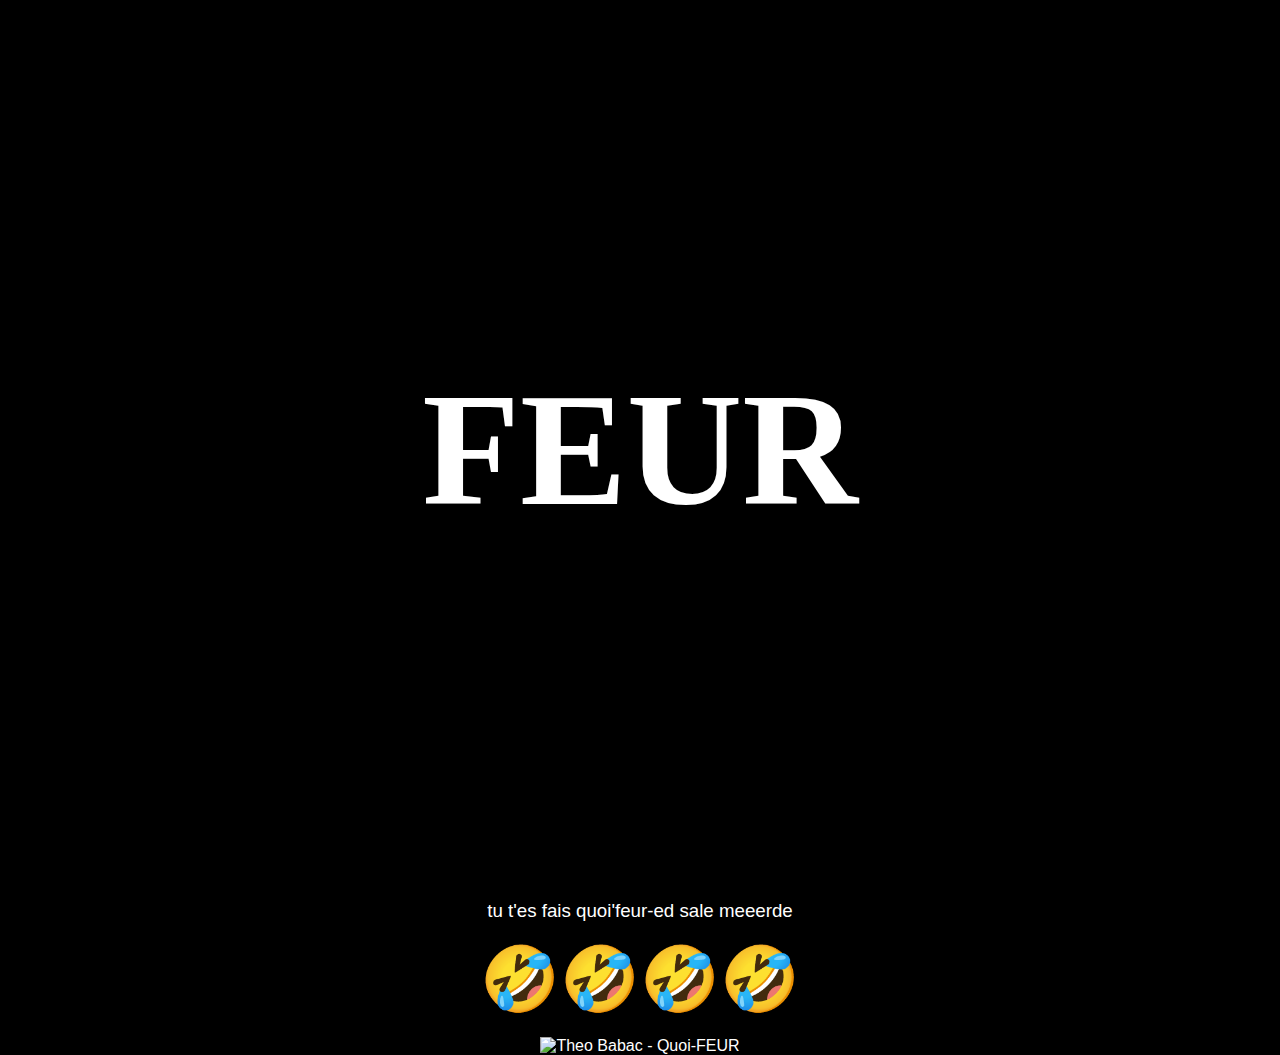
==== index.html @ 178fdf23 "Init with website files" ====
<!DOCTYPE html>
<html>
    <head>
        <meta charset="utf-8" />
		<link rel="stylesheet" href="style.css" />
		<title>FEUR.coiffeur</title>
    </head>
    <body>
        <section>
            <div id="full-screen">
                <h1>FEUR</h1>
            </div>
            <h3>tu t'es fais quoi'feur-ed sale meeerde</h3>
            <h2>🤣🤣🤣🤣</h2>
            <img src="https://c.tenor.com/zvg8w0FkecYAAAAC/feur-theobabac.gif" alt="Theo Babac - Quoi-FEUR" />
        </section>
    </body>
</html>
---- style.css ----
body
{
	background-color: #000;
	margin: auto;
	text-align: center;
}

*
{
	font-family: verdana, sans-serif;
	color: #fff;
	font-weight: normal;
	text-decoration: none;
}

h1
{
    font-family: "Arial Black";
    font-weight: bold;
	font-size: 10em;
}

h2
{
    font-size: 4em;
}

h2, h3
{
    margin: 0 20px 20px 20px;
}

#full-screen
{
    display: flex;
	justify-content: center;
	align-items: center;
	min-height: 100vh;
}
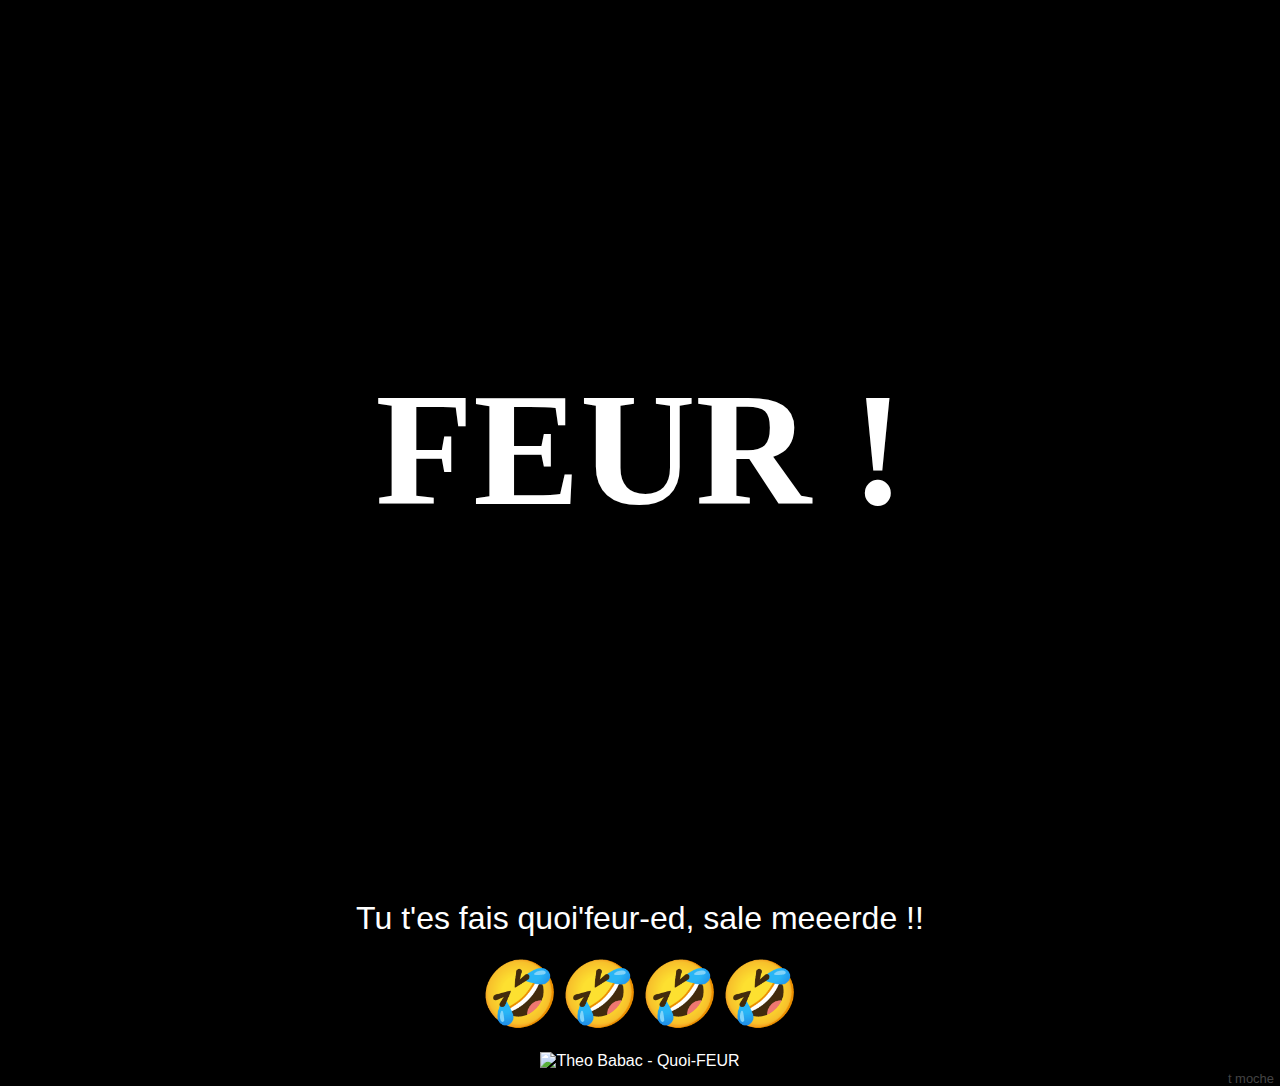
==== commit b6de3f39: "Update website" ====
--- a/index.html
+++ b/index.html
@@ -2,17 +2,24 @@
 <html>
     <head>
         <meta charset="utf-8" />
+        <meta name="google-site-verification" content="E-G3efUPEFnbt2mg7dUZ-qsk67CSoBgH3qJjM3v9A2Y" />
 		<link rel="stylesheet" href="style.css" />
+        <link rel="icon" href="images/favicon.ico">
+		<link rel="shortcut icon" href="images/favicon.ico"/>
+		<link rel="apple-touch-icon" href="images/favicon.png"/>
 		<title>FEUR.coiffeur</title>
     </head>
     <body>
         <section>
             <div id="full-screen">
-                <h1>FEUR</h1>
+                <h1>FEUR !</h1>
             </div>
-            <h3>tu t'es fais quoi'feur-ed sale meeerde</h3>
+            <h3>Tu t'es fais quoi'feur-ed, sale meeerde !!</h3>
             <h2>🤣🤣🤣🤣</h2>
             <img src="https://c.tenor.com/zvg8w0FkecYAAAAC/feur-theobabac.gif" alt="Theo Babac - Quoi-FEUR" />
         </section>
+        <footer>
+            <h6><a href="https://clashroyale.fandom.com/fr/wiki/%C3%89lectro-g%C3%A9ant">t moche</a></h6>
+        </footer>
     </body>
 </html>--- a/style.css
+++ b/style.css
@@ -1,6 +1,6 @@
 body
 {
-	background-color: #000;
+	background-color: #000000;
 	margin: auto;
 	text-align: center;
 }
@@ -8,7 +8,7 @@
 *
 {
 	font-family: verdana, sans-serif;
-	color: #fff;
+	color: #ffffff;
 	font-weight: normal;
 	text-decoration: none;
 }
@@ -25,9 +25,23 @@
     font-size: 4em;
 }
 
+h3
+{
+	font-size: 2em;
+}
+
 h2, h3
 {
     margin: 0 20px 20px 20px;
+}
+
+h6, a
+{
+	text-align: right;
+	color: #444444;
+	margin: 0 3px 0 3px;
+	text-decoration: none;
+	font-size: 0.9em;
 }
 
 #full-screen
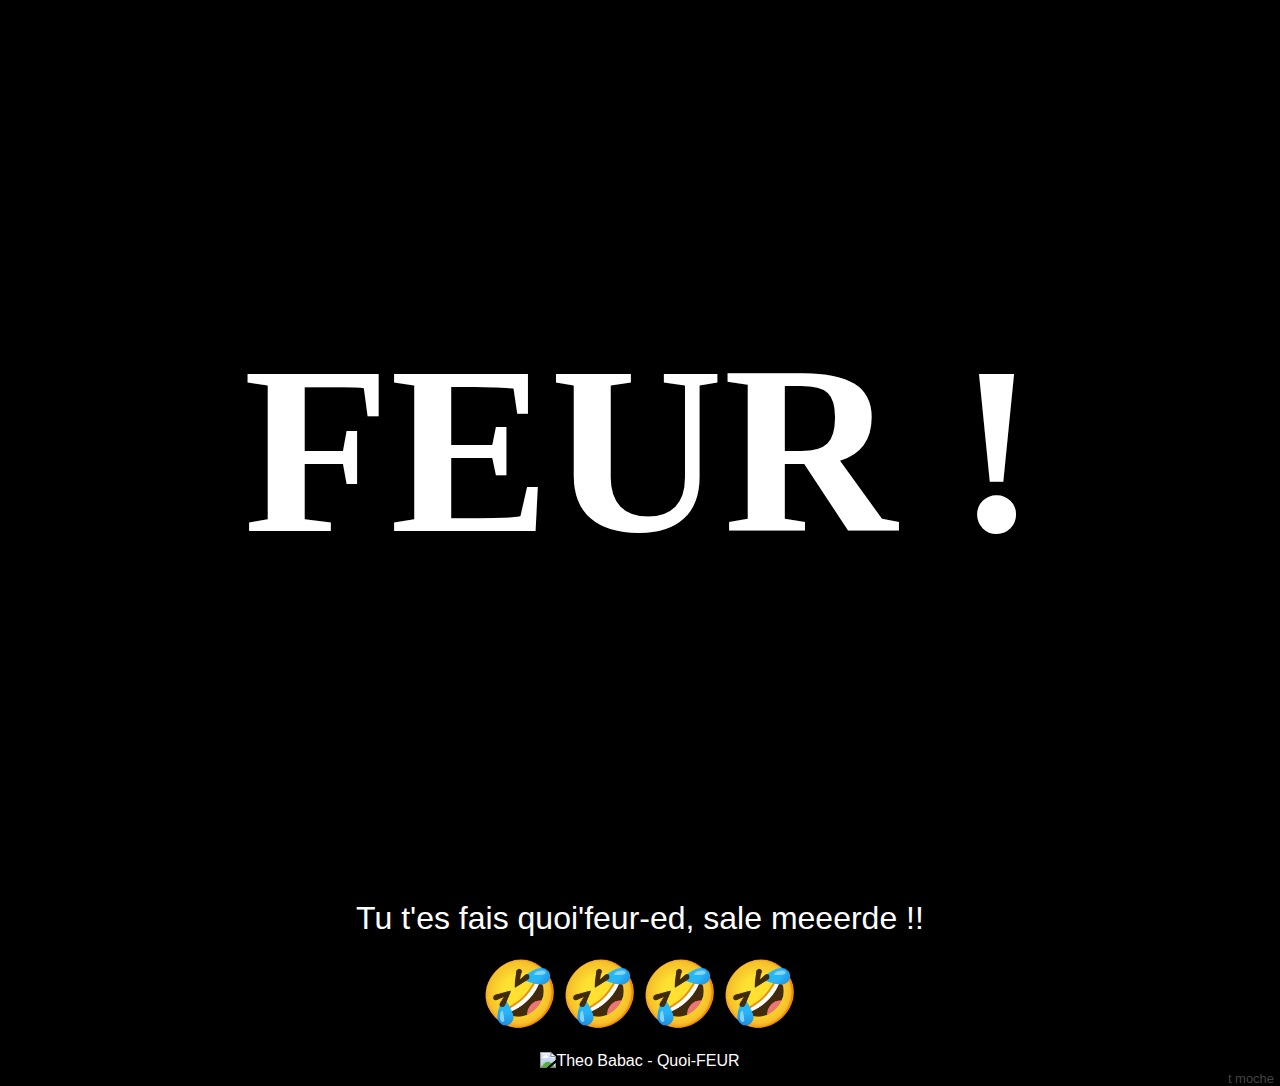
==== commit 07beebc8: "Update" ====
--- a/index.html
+++ b/index.html
@@ -1,8 +1,9 @@
 <!DOCTYPE html>
-<html>
+<html lang="fr">
     <head>
         <meta charset="utf-8" />
-        <meta name="google-site-verification" content="E-G3efUPEFnbt2mg7dUZ-qsk67CSoBgH3qJjM3v9A2Y" />
+        <meta name="google-site-verification" content="0le0YavS7JhXIdyKZXvqnOR68TN3SYyWDBAHRmvloQA" />
+        <meta name="description" content="La page d'accueil de la meilleure blague française de tous les temps..." />
 		<link rel="stylesheet" href="style.css" />
         <link rel="icon" href="images/favicon.ico">
 		<link rel="shortcut icon" href="images/favicon.ico"/>
--- a/style.css
+++ b/style.css
@@ -17,7 +17,7 @@
 {
     font-family: "Arial Black";
     font-weight: bold;
-	font-size: 10em;
+	font-size: 15em;
 }
 
 h2
@@ -35,7 +35,7 @@
     margin: 0 20px 20px 20px;
 }
 
-h6, a
+h6, h6 > a
 {
 	text-align: right;
 	color: #444444;
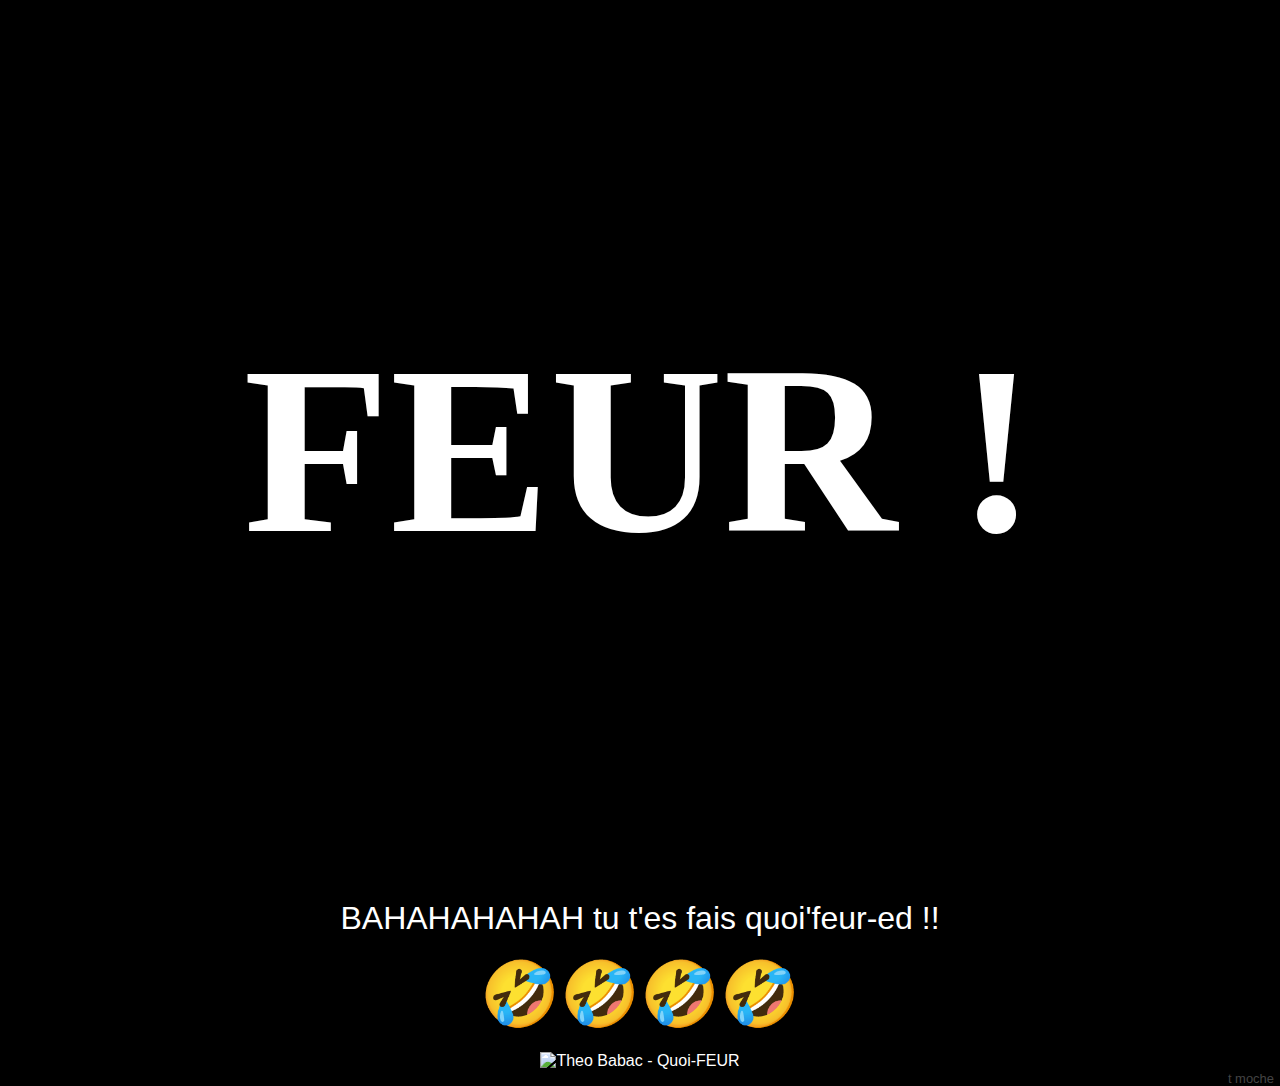
==== commit a404befb: "Added a secret page...." ====
--- a/index.html
+++ b/index.html
@@ -2,20 +2,27 @@
 <html lang="fr">
     <head>
         <meta charset="utf-8" />
-        <meta name="google-site-verification" content="0le0YavS7JhXIdyKZXvqnOR68TN3SYyWDBAHRmvloQA" />
-        <meta name="description" content="La page d'accueil de la meilleure blague française de tous les temps..." />
+
 		<link rel="stylesheet" href="style.css" />
         <link rel="icon" href="images/favicon.ico">
 		<link rel="shortcut icon" href="images/favicon.ico"/>
 		<link rel="apple-touch-icon" href="images/favicon.png"/>
-		<title>FEUR.coiffeur</title>
+
+        <meta name="description" content="Quoi ? La page d'accueil de la meilleure blague de tous les temps." />
+        <title>FEUR.coiffeur</title>
+
+        <!-- Google Search Console authentification -->
+        <meta name="google-site-verification" content="0le0YavS7JhXIdyKZXvqnOR68TN3SYyWDBAHRmvloQA" />
+
+        <script data-goatcounter="https://griss.goatcounter.com/count"
+        async src="//gc.zgo.at/count.js"></script>
     </head>
     <body>
         <section>
             <div id="full-screen">
                 <h1>FEUR !</h1>
             </div>
-            <h3>Tu t'es fais quoi'feur-ed, sale meeerde !!</h3>
+            <h3>BAHAHAHAHAH tu t'es fais quoi'feur-ed !!</h3>
             <h2>🤣🤣🤣🤣</h2>
             <img src="https://c.tenor.com/zvg8w0FkecYAAAAC/feur-theobabac.gif" alt="Theo Babac - Quoi-FEUR" />
         </section>
